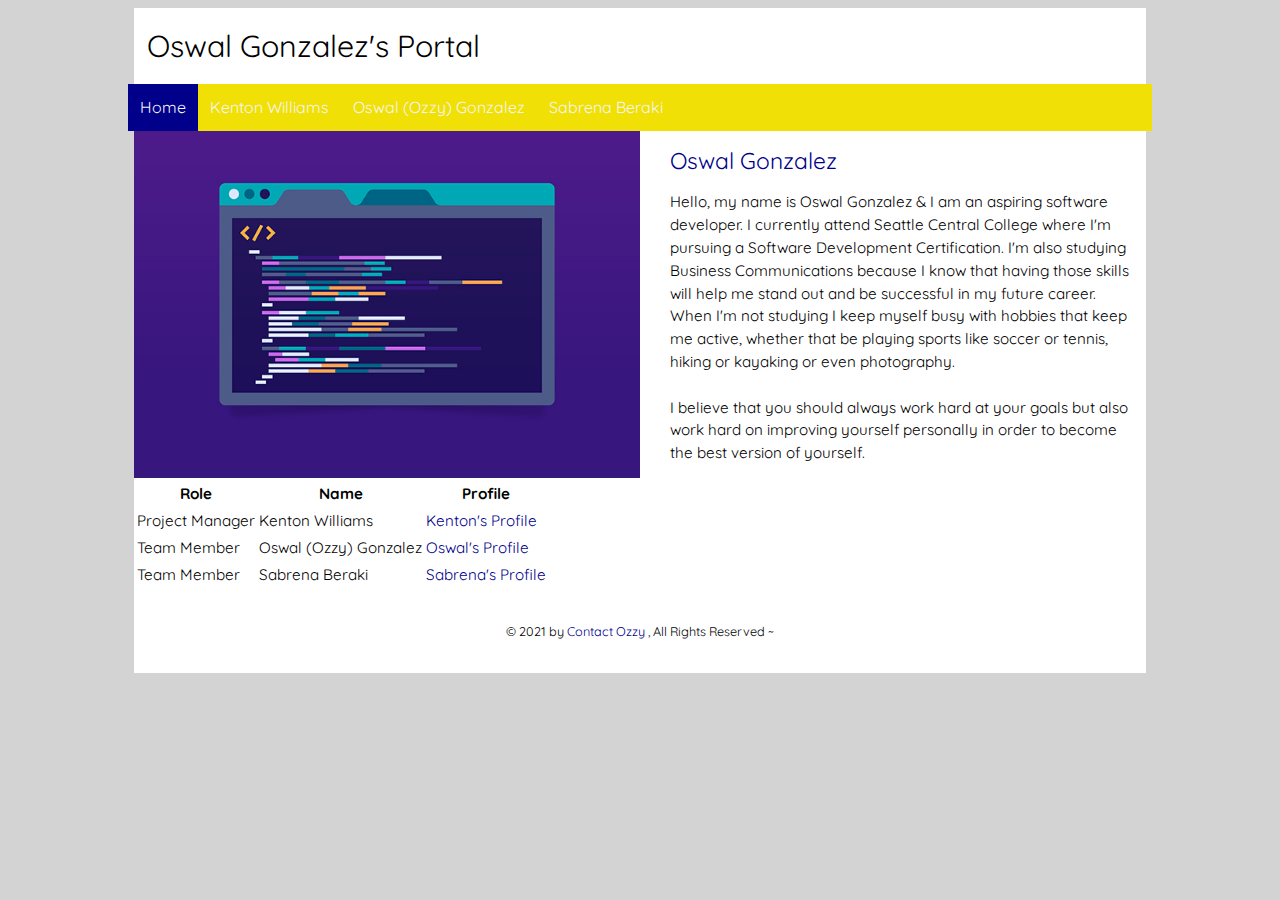
==== index.html @ 3df978d1 "Update index.html" ====
<!DOCTYPE html>
<html lang="en">
 <head>
     <title> Ozzy Portal</title>
  <meta charset="utf-8" />
  <meta name="robots" content="noindex,nofollow" />
  <meta name="viewport" content="width=device-width" />
  <link rel="stylesheet" href="css/portal.css" />
  <link rel="stylesheet" href="css/nav.css" />
  <link rel="stylesheet" href="css/forms.css" />
 </head>
 <body>
     <header>
     <h1>Oswal Gonzalez's Portal</h1>
        <nav class="topnav" id="myTopnav">
            <a href="index.html" class="active">Home</a>
            <a href="kenton.html" target="_blank">Kenton Williams</a>
            <a href="oswal.html" target="_blank">Oswal (Ozzy) Gonzalez</a>
            <a href="sabrena.html" target="_blank">Sabrena Beraki</a>
            <a href="javascript:void(0);" class="icon" onclick="myFunction()">&#9776;</a>
        </nav>
     </header>
     
   <main class="wrapper">
        <picture class="profile">
            <source media="(min-width: 1200px)" srcset="images/code.jpg">
            <source media="(min-width: 501px)" srcset="images/code.jpg">
            <img src="images/ozzy.jpg" alt="Coding" />
        </picture>   
         <h2 class="subheader"><a href="https://www.linkedin.com/in/oswal-gonzalez-861931210/">Oswal Gonzalez</a></h2>
       
       <p> Hello, my name is Oswal Gonzalez & I am an aspiring software developer. I currently attend Seattle Central College where I'm pursuing a Software Development Certification. I'm also studying Business Communications because I know that having those skills will help me stand out and be successful in my future career. 
       
       
        <br>When I'm not studying I keep myself busy with hobbies that keep me active, whether that be playing sports like soccer or tennis, hiking or kayaking or even photography.</br> 
        
        
       <br> I believe that you should always work hard at your goals but also work hard on improving yourself personally in order to become the best version of yourself.</br> 

       <table>
         <tr>
         <th>Role</th>
         <th>Name</th>
         <th>Profile</th>
      
         </tr>
         <tr>
           <td>Project Manager</td>
           <td>Kenton Williams</td>
           <td><a href="kenton.html">Kenton's Profile</a></td>
         </tr>
         <tr>
           <td>Team Member</td>
           <td>Oswal (Ozzy) Gonzalez</td>
           <td><a href="oswal.html">Oswal's Profile</a></td>
         </tr>
         <tr>
           <td>Team Member</td>
           <td>Sabrena Beraki</td>
           <td><a href="sabrena.html">Sabrena's Profile</a></td>
         </tr>
        </table>

       

       
     
     <footer>
      <p><small>&copy; 2021 by <a href="contact.php">Contact Ozzy </a>, All Rights Reserved ~ </small></p>
    </footer>
  </main>
     
     
  <script>
    function myFunction() {
        var x = document.getElementById("myTopnav");
        if (x.className === "topnav") {
            x.className += " responsive";
        } else {
            x.className = "topnav";
        }
    }   
  </script>
     
 </body>
</html>
---- css/portal.css ----
@import url('https://fonts.googleapis.com/css?family=Quicksand');

html {
    background-color: lightgray;
    font-family: 'Quicksand', sans-serif;
    font-size: 0.95em;
    line-height: 1.5em;
}

::selection {
    color: #000; 
    background: #ff0;
}

h1 {
    font-weight: normal;
    margin: auto;
    background: #fff;
    line-height: 2.5em;
}

main.wrapper {
    background-color: white;
    overflow: auto;
}

p {
    margin: 1em; 
}

h2,h3 {
    font-weight: normal;
    margin-left: 1em;
    line-height: 1em;
}

a {
    color:darkblue;
    text-decoration: none;
}

a:hover {
    color: whitesmoke;
    background-color: darkblue;
    text-decoration: none;
}

footer {
    clear: both;
    text-align: center;
    padding: 1em;
}

/* Responsive rules */

/* DESKTOP */
@media all and (min-width:1200px) {
    main.wrapper {
        width: 80%;
        margin: auto;
    }
    
    h1 {
        width: 79%;
        padding-left: 1%;
    }
    
    picture.profile img {
        width: 50%;
        float: left;
        margin-right: 2em;
    }
    
}

/* TABLET */
@media all and (min-width:501px) and (max-width:1199px) {
    main.wrapper {
        width: 90%;
        margin: auto;
    }
    
    h1 {
        width: 89%;
        padding-left: 1%;
    }
    
    picture.profile img {
        width: 50%;
        float: right;
        margin-left: 1em;
    }

}

/* PHONE */
@media all and (max-width:500px) {
    main.wrapper {
        width: 100%;
    }
    
    h1 {
        width: 99%;
        padding-left: 1%;
    }
    
    picture.profile img {
        width: 100%;
    }
    
}
---- css/nav.css ----
.topnav {
    margin: auto;
    background-color: rgb(240, 224, 5);
    overflow: auto;
}

.topnav a {
    float: left;
    display: block;
    color: whitesmoke;
    text-align: center;
    padding: 12px 12px;
    text-decoration: none;
    text-transform: capitalize;
    font-size: 16px;
}

.topnav a.hover, .active {
    background-color: darkblue;
}

.topnav .icon {
    display: none;
}



@media screen and (max-width: 1199px) {
    .topnav a:not(:first-child) {
        display: none;
    }
    
    .topnav a.icon {
        float: right;
        display: block;
    }
    
    .topnav.responsive {
        position: relative;
    }
    
    .topnav.responsive a {
        float: none;
        display: block;
        text-align: left;
    }
    
    .topnav.responsive a.icon {
        position: absolute;
        right: 0;
        top: 0;
    }
}


/* DESKTOP */
@media all and (min-width:1200px) {
    .topnav {
        width: 81%;
    }
}

/* TABLET */
@media all and (min-width:501px) and (max-width:1199px) {
    .topnav {
        width: 91%;
    }
}

/* PHONE */
@media all and (max-width:500px) {
    .topnav {
        width: 100%;
    }
}
---- css/forms.css ----
form>div {
    margin:1em; 
}



@media all and (min-width:501px){
    div.wrapper form{
        margin-left:22.8px;
    }
}


.dateFeedback{
    font-style:italic;
    font-size:70%;
    font-weight:bold;
    color:#f00;
}

input:required {
      border: 1px solid red;
}

input:optional, textarea:optional {
     background-color:#f1f1f1;
     border:1px solid #ccc;
}

input[type="submit"], input[type="button"] {
  background-color: #fff;
  border-radius: 4px;
  border: solid 1px #ccc;
  padding: 0.3em 0.5em;
}

fieldset {
  border: 1px solid #ccc;
  max-width: 350px;
}

legend {
  margin-left: 0.5em;
  padding: 0.2em 0.5em;
  border-left: 1px solid #ccc;
  border-right: 1px solid #ccc;
}
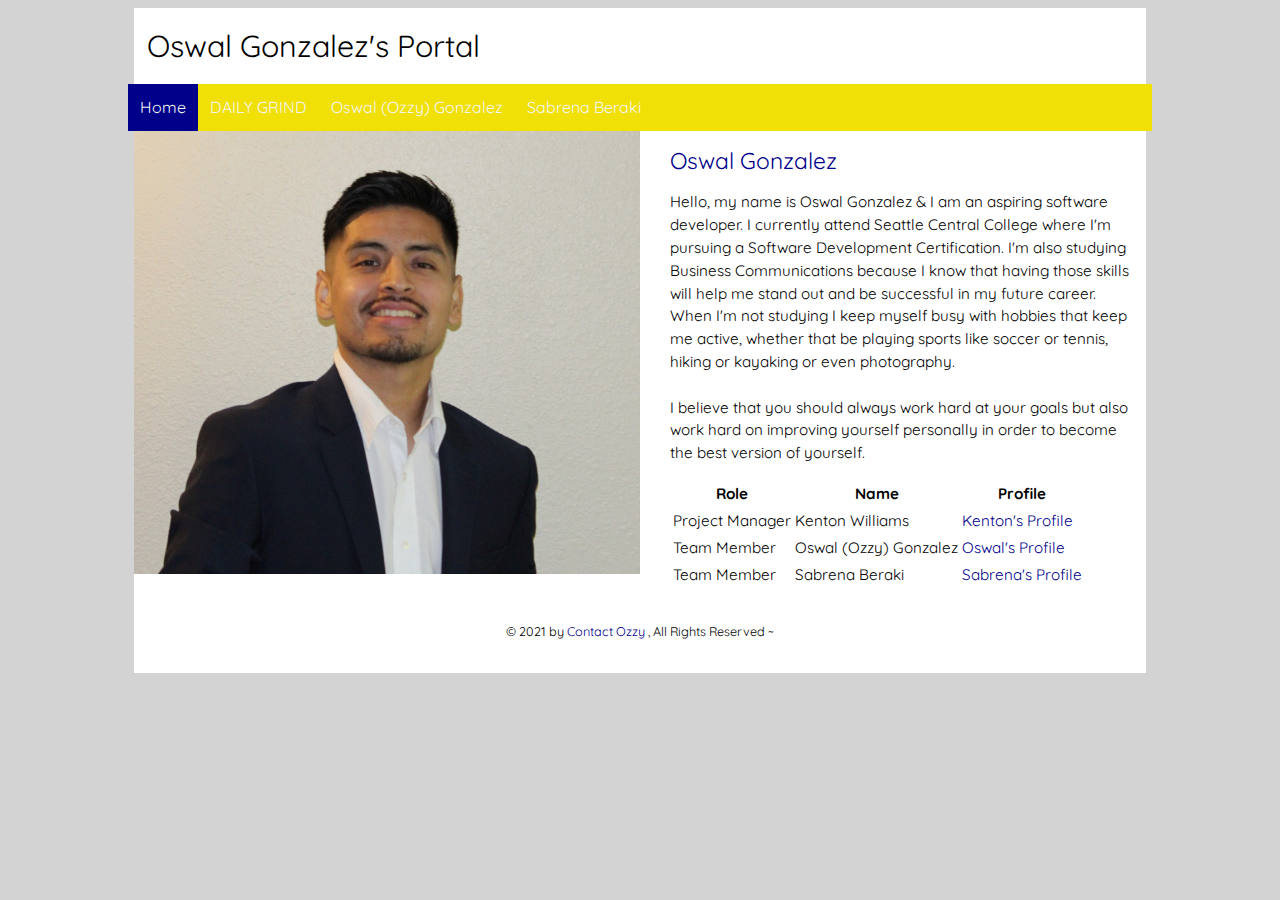
==== commit 02607284: "Update index.html" ====
--- a/index.html
+++ b/index.html
@@ -14,7 +14,7 @@
      <h1>Oswal Gonzalez's Portal</h1>
         <nav class="topnav" id="myTopnav">
             <a href="index.html" class="active">Home</a>
-            <a href="kenton.html" target="_blank">Kenton Williams</a>
+            <a href="https://ozzygx.github.io/summer-portal/coffee/index.html" target="_blank">DAILY GRIND</a>
             <a href="oswal.html" target="_blank">Oswal (Ozzy) Gonzalez</a>
             <a href="sabrena.html" target="_blank">Sabrena Beraki</a>
             <a href="javascript:void(0);" class="icon" onclick="myFunction()">&#9776;</a>
@@ -23,9 +23,9 @@
      
    <main class="wrapper">
         <picture class="profile">
-            <source media="(min-width: 1200px)" srcset="images/code.jpg">
-            <source media="(min-width: 501px)" srcset="images/code.jpg">
-            <img src="images/ozzy.jpg" alt="Coding" />
+            <source media="(min-width: 1200px)" srcset="images/ozzy.jpg">
+            <source media="(min-width: 501px)" srcset="images/ozzy.jpg">
+            <img src="images/ozzy.jpg" alt="me" />
         </picture>   
          <h2 class="subheader"><a href="https://www.linkedin.com/in/oswal-gonzalez-861931210/">Oswal Gonzalez</a></h2>
        
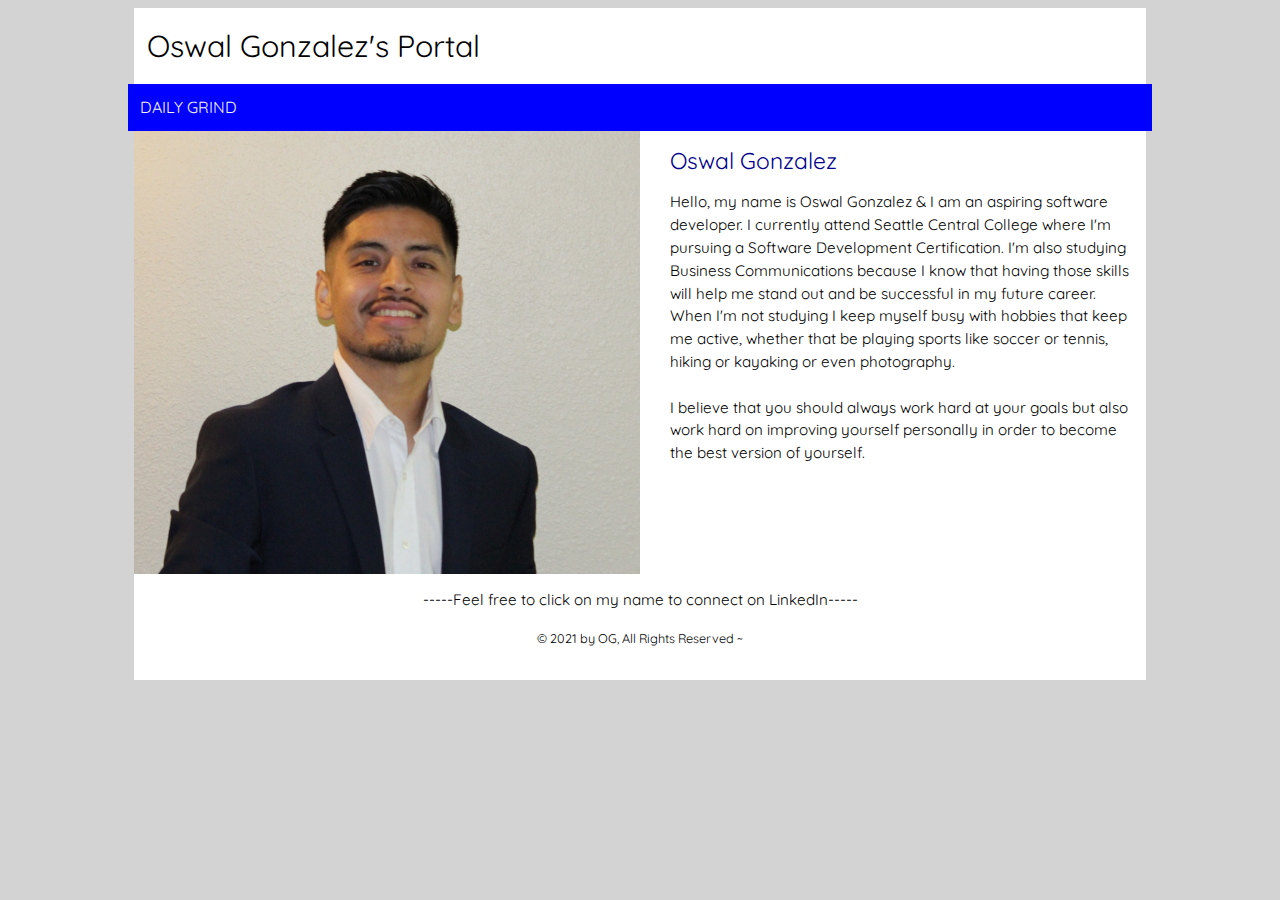
==== commit 1d7022e2: "Update index.html" ====
--- a/index.html
+++ b/index.html
@@ -13,10 +13,9 @@
      <header>
      <h1>Oswal Gonzalez's Portal</h1>
         <nav class="topnav" id="myTopnav">
-            <a href="index.html" class="active">Home</a>
+         
             <a href="https://ozzygx.github.io/summer-portal/coffee/index.html" target="_blank">DAILY GRIND</a>
-            <a href="oswal.html" target="_blank">Oswal (Ozzy) Gonzalez</a>
-            <a href="sabrena.html" target="_blank">Sabrena Beraki</a>
+
             <a href="javascript:void(0);" class="icon" onclick="myFunction()">&#9776;</a>
         </nav>
      </header>
@@ -37,36 +36,14 @@
         
        <br> I believe that you should always work hard at your goals but also work hard on improving yourself personally in order to become the best version of yourself.</br> 
 
-       <table>
-         <tr>
-         <th>Role</th>
-         <th>Name</th>
-         <th>Profile</th>
-      
-         </tr>
-         <tr>
-           <td>Project Manager</td>
-           <td>Kenton Williams</td>
-           <td><a href="kenton.html">Kenton's Profile</a></td>
-         </tr>
-         <tr>
-           <td>Team Member</td>
-           <td>Oswal (Ozzy) Gonzalez</td>
-           <td><a href="oswal.html">Oswal's Profile</a></td>
-         </tr>
-         <tr>
-           <td>Team Member</td>
-           <td>Sabrena Beraki</td>
-           <td><a href="sabrena.html">Sabrena's Profile</a></td>
-         </tr>
-        </table>
-
        
 
        
      
      <footer>
-      <p><small>&copy; 2021 by <a href="contact.php">Contact Ozzy </a>, All Rights Reserved ~ </small></p>
+      -----Feel free to click on my name to connect on LinkedIn-----
+
+      <p><small>&copy; 2021 by OG, All Rights Reserved ~ </small></p>
     </footer>
   </main>
      
--- a/css/nav.css
+++ b/css/nav.css
@@ -1,7 +1,7 @@
 
 .topnav {
     margin: auto;
-    background-color: rgb(240, 224, 5);
+    background-color: blue;
     overflow: auto;
 }
 
@@ -73,4 +73,4 @@
     .topnav {
         width: 100%;
     }
-}+}
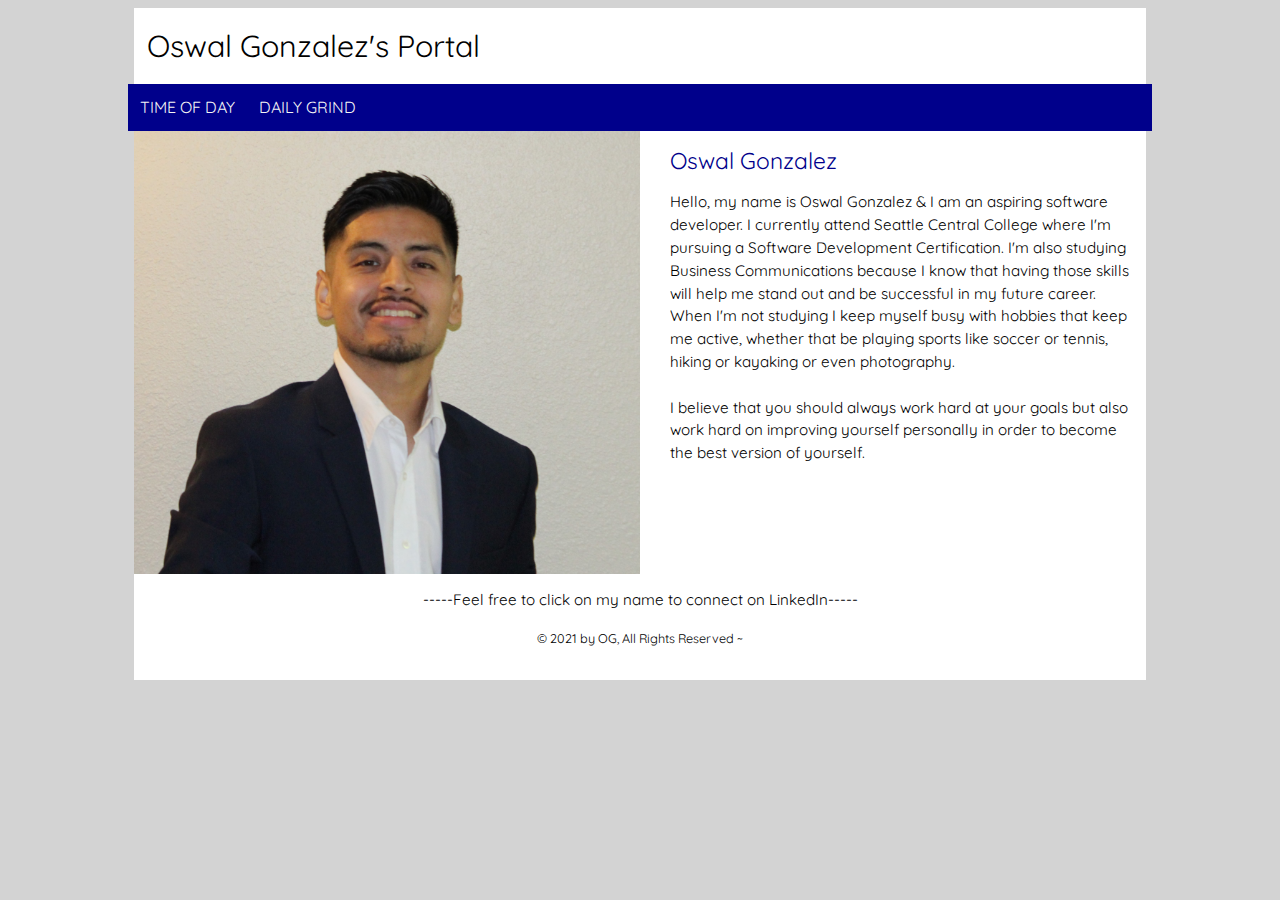
==== commit de46139b: "Update index.html" ====
--- a/index.html
+++ b/index.html
@@ -13,6 +13,7 @@
      <header>
      <h1>Oswal Gonzalez's Portal</h1>
         <nav class="topnav" id="myTopnav">
+            <a href="https://ozzygx.github.io/time-of-day/index.html" target="_blank">TIME OF DAY</a>
          
             <a href="https://ozzygx.github.io/summer-portal/coffee/index.html" target="_blank">DAILY GRIND</a>
 
--- a/css/nav.css
+++ b/css/nav.css
@@ -1,7 +1,7 @@
 
 .topnav {
     margin: auto;
-    background-color: blue;
+    background-color: darkblue;
     overflow: auto;
 }
 
@@ -17,7 +17,7 @@
 }
 
 .topnav a.hover, .active {
-    background-color: darkblue;
+    background-color: blue;
 }
 
 .topnav .icon {
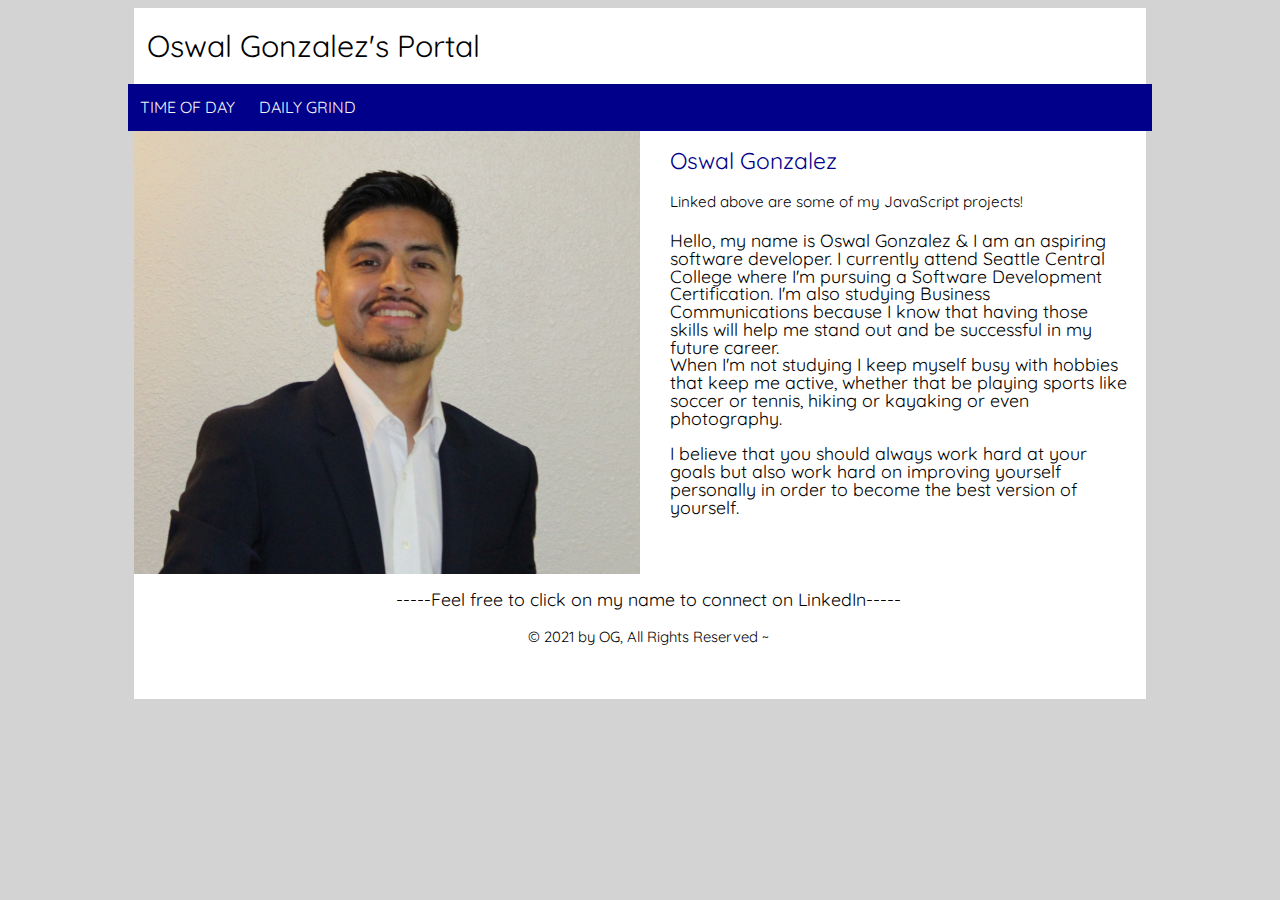
==== commit 2243fc26: "Update index.html" ====
--- a/index.html
+++ b/index.html
@@ -28,8 +28,10 @@
             <img src="images/ozzy.jpg" alt="me" />
         </picture>   
          <h2 class="subheader"><a href="https://www.linkedin.com/in/oswal-gonzalez-861931210/">Oswal Gonzalez</a></h2>
+    <p>Linked above are some of my JavaScript projects!</p> 
        
-       <p> Hello, my name is Oswal Gonzalez & I am an aspiring software developer. I currently attend Seattle Central College where I'm pursuing a Software Development Certification. I'm also studying Business Communications because I know that having those skills will help me stand out and be successful in my future career. 
+    <h3 About Me</h3>   
+    <p> Hello, my name is Oswal Gonzalez & I am an aspiring software developer. I currently attend Seattle Central College where I'm pursuing a Software Development Certification. I'm also studying Business Communications because I know that having those skills will help me stand out and be successful in my future career. 
        
        
         <br>When I'm not studying I keep myself busy with hobbies that keep me active, whether that be playing sports like soccer or tennis, hiking or kayaking or even photography.</br> 
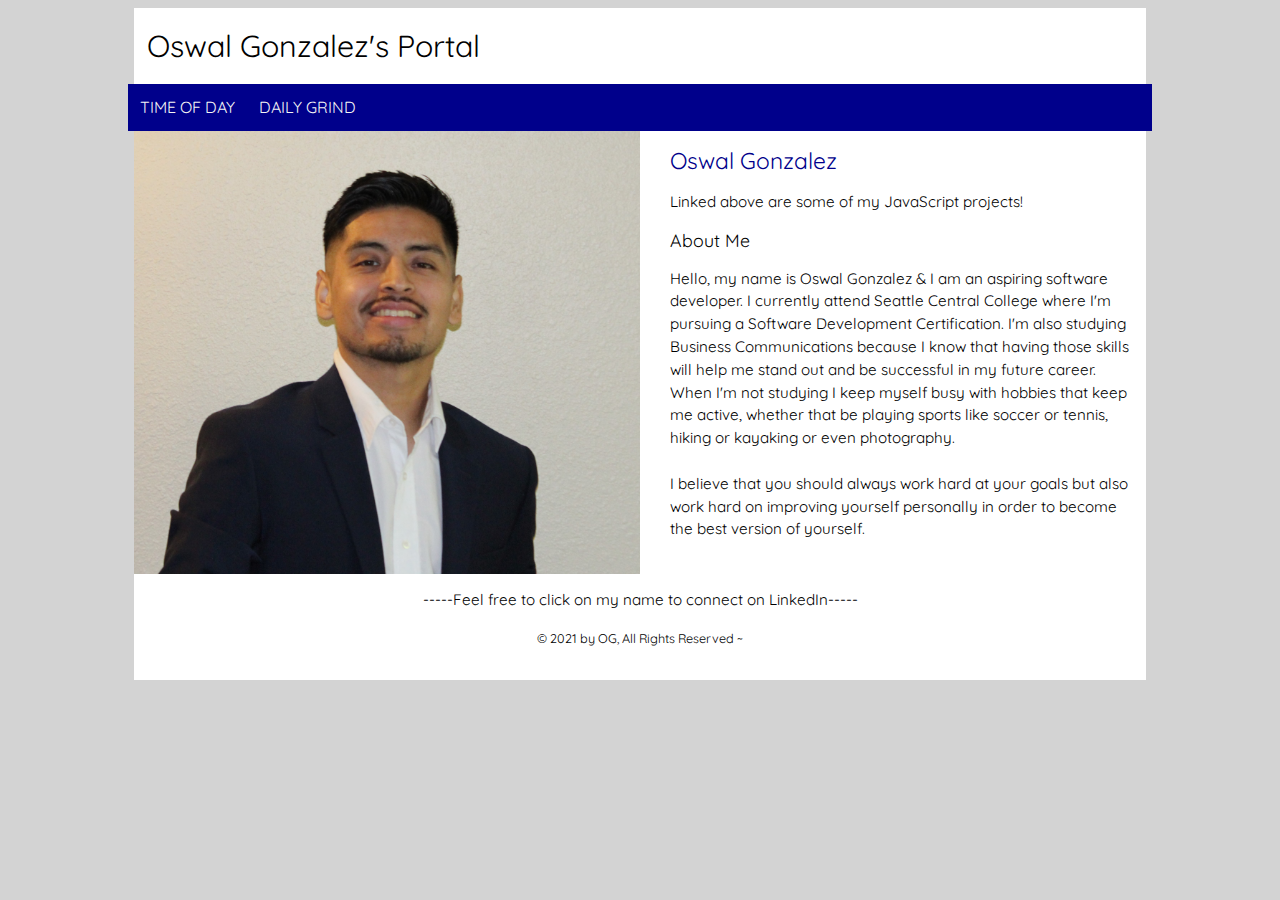
==== commit 9cb3cc85: "Update index.html" ====
--- a/index.html
+++ b/index.html
@@ -30,7 +30,7 @@
          <h2 class="subheader"><a href="https://www.linkedin.com/in/oswal-gonzalez-861931210/">Oswal Gonzalez</a></h2>
     <p>Linked above are some of my JavaScript projects!</p> 
        
-    <h3 About Me</h3>   
+    <h3>About Me</h3>   
     <p> Hello, my name is Oswal Gonzalez & I am an aspiring software developer. I currently attend Seattle Central College where I'm pursuing a Software Development Certification. I'm also studying Business Communications because I know that having those skills will help me stand out and be successful in my future career. 
        
        
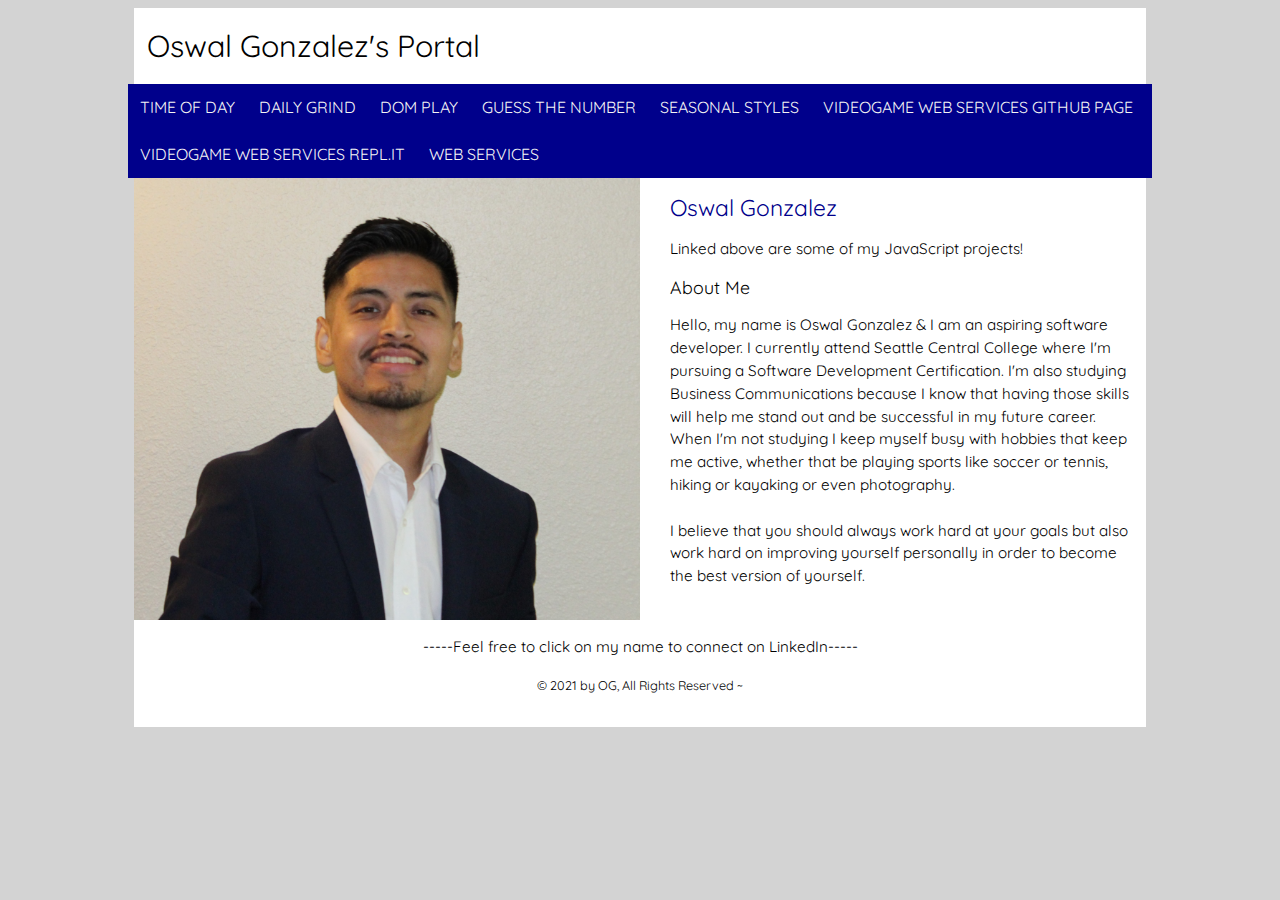
==== commit 21a21a4d: "Update index.html" ====
--- a/index.html
+++ b/index.html
@@ -16,6 +16,18 @@
             <a href="https://ozzygx.github.io/time-of-day/index.html" target="_blank">TIME OF DAY</a>
          
             <a href="https://ozzygx.github.io/summer-portal/coffee/index.html" target="_blank">DAILY GRIND</a>
+         
+            <a href="https://ozzygx.github.io/dom-play-sm21/" target="_blank">DOM PLAY</a>
+         
+            <a href="https://ozzygx.github.io/guess-the-number/" target="_blank">GUESS THE NUMBER</a>
+         
+            <a href="https://ozzygx.github.io/seasonal-stlyes/" target="_blank">SEASONAL STYLES</a>
+         
+            <a href="https://ozzygx.github.io/video-game-web-service/" target="_blank">VIDEOGAME WEB SERVICES GITHUB PAGE</a>
+         
+            <a href="https://video-game-web-service.ozzygx.repl.co/">VIDEOGAME WEB SERVICES REPL.IT</a>
+
+            <a href="https://ozzygx.github.io/web-service-2121/">WEB SERVICES</a>
 
             <a href="javascript:void(0);" class="icon" onclick="myFunction()">&#9776;</a>
         </nav>
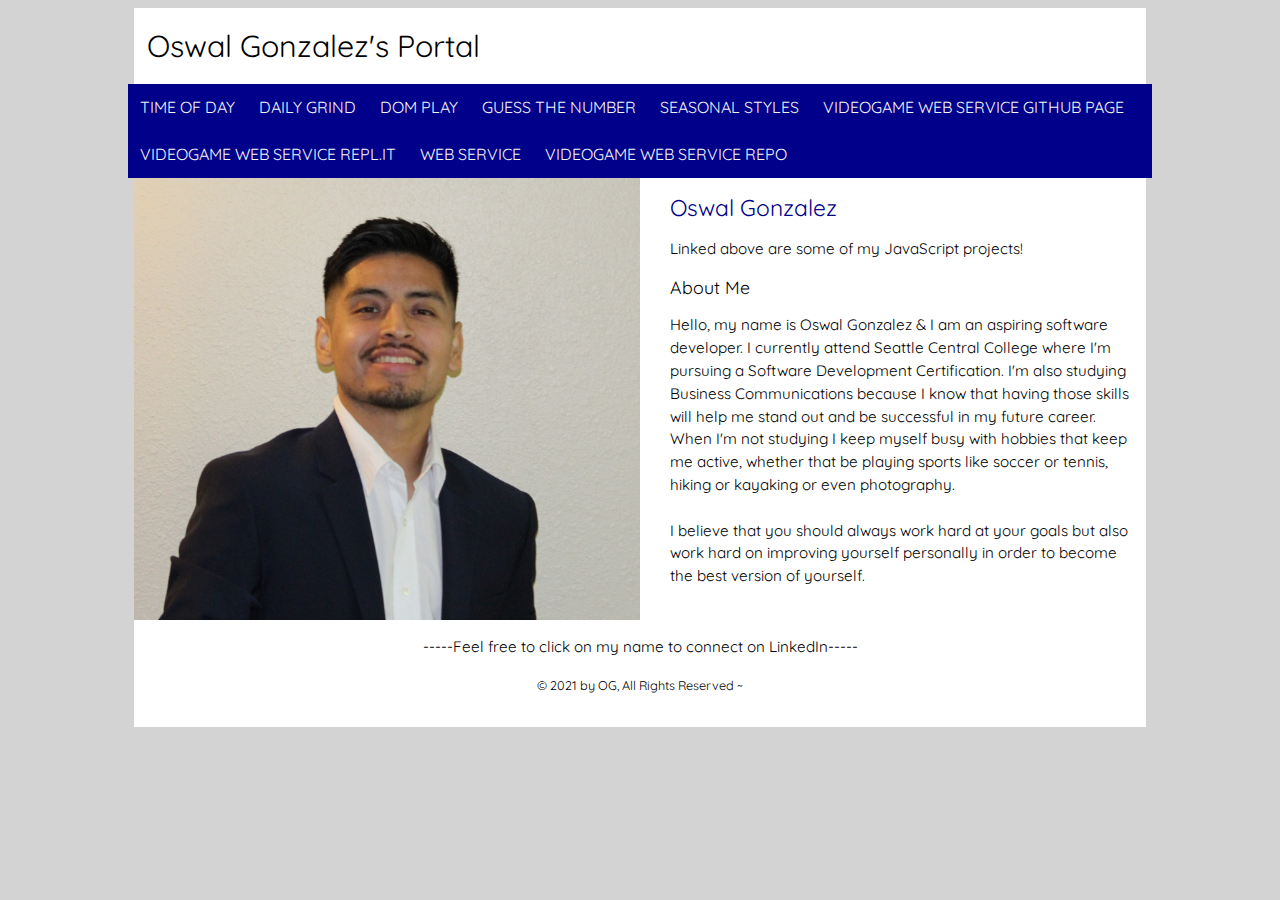
==== commit 78c43693: "Update index.html" ====
--- a/index.html
+++ b/index.html
@@ -23,11 +23,13 @@
          
             <a href="https://ozzygx.github.io/seasonal-stlyes/" target="_blank">SEASONAL STYLES</a>
          
-            <a href="https://ozzygx.github.io/video-game-web-service/" target="_blank">VIDEOGAME WEB SERVICES GITHUB PAGE</a>
+            <a href="https://ozzygx.github.io/video-game-web-service/" target="_blank">VIDEOGAME WEB SERVICE GITHUB PAGE</a>
          
-            <a href="https://video-game-web-service.ozzygx.repl.co/">VIDEOGAME WEB SERVICES REPL.IT</a>
+            <a href="https://video-game-web-service.ozzygx.repl.co/">VIDEOGAME WEB SERVICE REPL.IT</a>
 
-            <a href="https://ozzygx.github.io/web-service-2121/">WEB SERVICES</a>
+            <a href="https://ozzygx.github.io/web-service-2121/">WEB SERVICE</a>
+         
+          <a href="https://github.com/Ozzygx/video-game-web-service">VIDEOGAME WEB SERVICE REPO</a>
 
             <a href="javascript:void(0);" class="icon" onclick="myFunction()">&#9776;</a>
         </nav>
